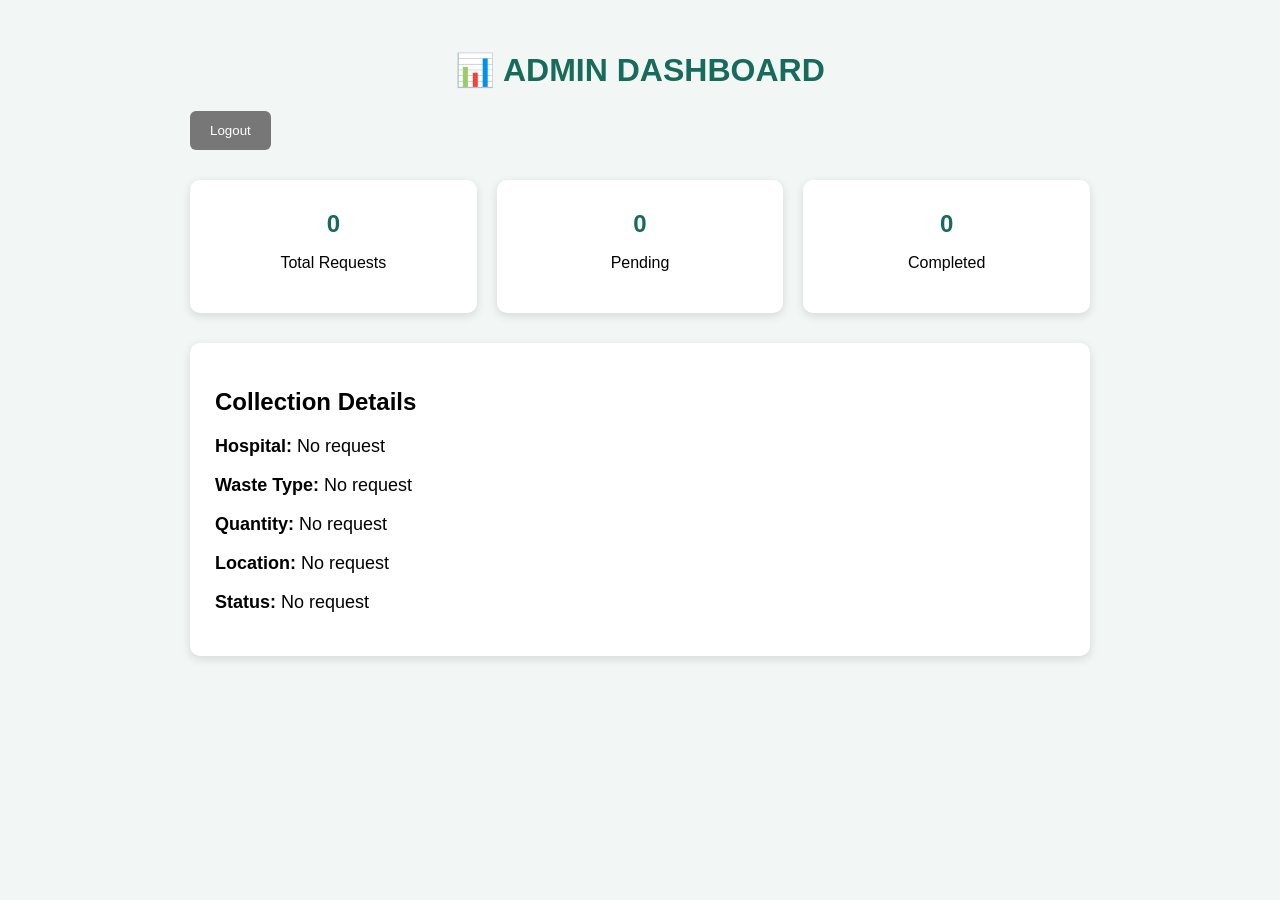
==== admin.html @ 08ec8abb "Add files via upload" ====
<!DOCTYPE html>
<html>
<head>
    <title>Admin Dashboard</title>

    <style>
        body {
            font-family: Arial, sans-serif;
            background-color: #f2f7f5;
            margin: 0;
            padding: 30px;
        }

        .container {
            max-width: 900px;
            margin: auto;
        }

        h1 {
            text-align: center;
            color: #176b5b;
        }

        .cards {
            display: flex;
            gap: 20px;
            margin: 30px 0;
        }

        .box {
            flex: 1;
            background: white;
            padding: 25px;
            text-align: center;
            border-radius: 10px;
            box-shadow: 0 3px 10px rgba(0,0,0,0.12);
        }

        .box h2 {
            margin: 5px;
            color: #176b5b;
        }

        .details {
            background: white;
            padding: 25px;
            border-radius: 10px;
            box-shadow: 0 3px 10px rgba(0,0,0,0.12);
        }

        .details p {
            font-size: 18px;
        }

        button {
            background-color: #176b5b;
            color: white;
            border: none;
            padding: 12px 20px;
            border-radius: 6px;
            cursor: pointer;
        }

        .logout {
            background-color: #777;
        }
    </style>
</head>

<body>

<div class="container">

    <h1>📊 ADMIN DASHBOARD</h1>

    <button class="logout" onclick="logout()">Logout</button>

    <div class="cards">

        <div class="box">
            <h2 id="totalRequests">0</h2>
            <p>Total Requests</p>
        </div>

        <div class="box">
            <h2 id="pending">0</h2>
            <p>Pending</p>
        </div>

        <div class="box">
            <h2 id="completed">0</h2>
            <p>Completed</p>
        </div>

    </div>

    <div class="details">

        <h2>Collection Details</h2>

        <p><b>Hospital:</b> <span id="adminHospital">No request</span></p>

        <p><b>Waste Type:</b> <span id="adminWaste">No request</span></p>

        <p><b>Quantity:</b> <span id="adminQuantity">No request</span></p>

        <p><b>Location:</b> <span id="adminLocation">No request</span></p>

        <p><b>Status:</b> <span id="adminStatus">No request</span></p>

    </div>

</div>

<script>

function logout() {
    window.location.href = "login.html";
}

window.onload = function() {

    let hospital = localStorage.getItem("hospital");
    let waste = localStorage.getItem("waste");
    let quantity = localStorage.getItem("quantity");
    let location = localStorage.getItem("location");

    if (hospital) {

        document.getElementById("adminHospital").innerHTML = hospital;
        document.getElementById("adminWaste").innerHTML = waste;
        document.getElementById("adminQuantity").innerHTML = quantity + " kg";
        document.getElementById("adminLocation").innerHTML = location;
        document.getElementById("adminStatus").innerHTML = "Request Submitted";

        document.getElementById("totalRequests").innerHTML = "1";
        document.getElementById("pending").innerHTML = "1";
        document.getElementById("completed").innerHTML = "0";
    }

};

</script>

</body>
</html>
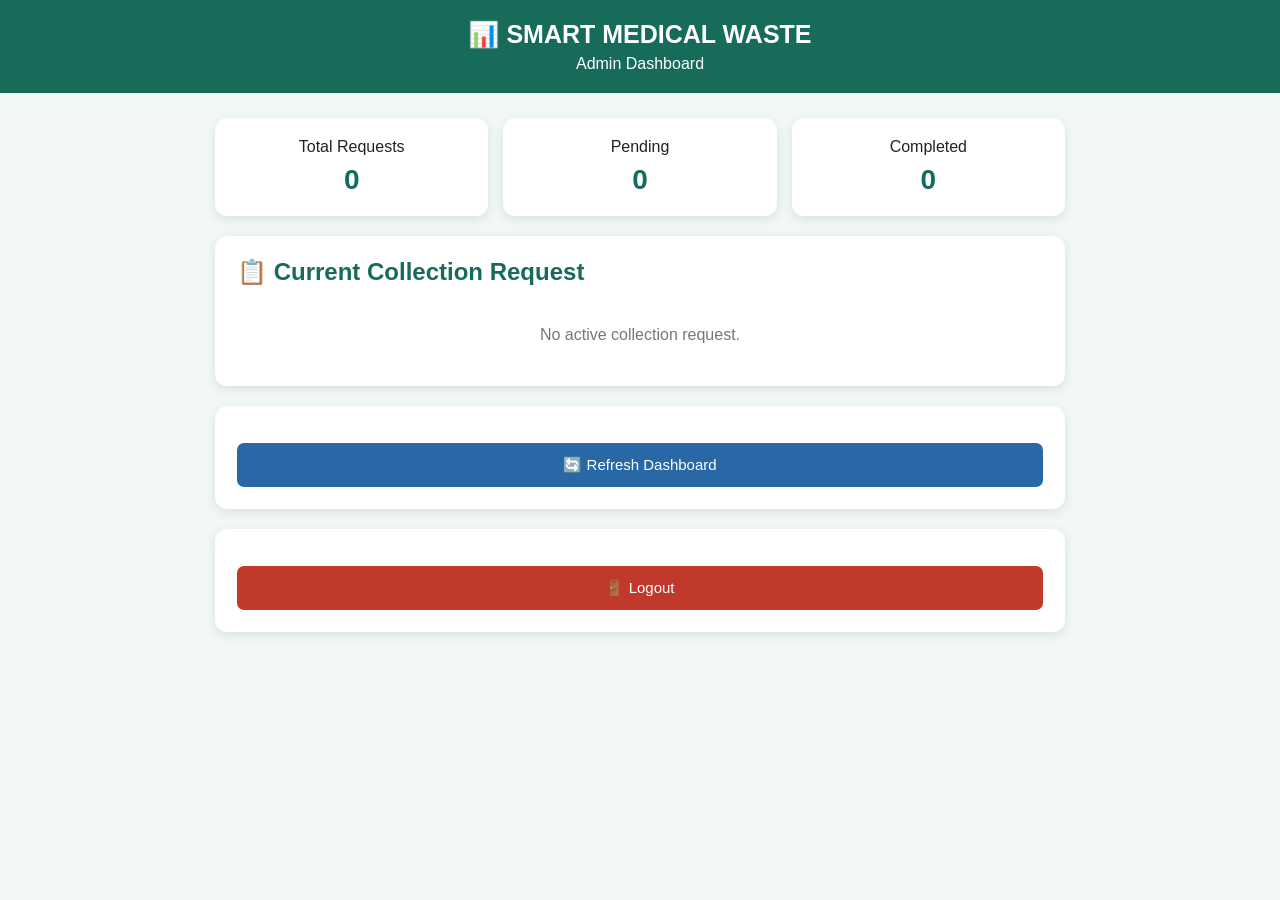
==== commit faab544e: "Add files via upload" ====
--- a/admin.html
+++ b/admin.html
@@ -1,144 +1,432 @@
 <!DOCTYPE html>
 <html>
 <head>
-    <title>Admin Dashboard</title>
+    <title>Admin Dashboard - Smart Medical Waste</title>
 
     <style>
+        * {
+            box-sizing: border-box;
+        }
+
         body {
+            margin: 0;
             font-family: Arial, sans-serif;
-            background-color: #f2f7f5;
+            background: #f1f8f6;
+            color: #222;
+        }
+
+        header {
+            background: #176b5b;
+            color: white;
+            padding: 20px;
+            text-align: center;
+        }
+
+        header h1 {
             margin: 0;
-            padding: 30px;
+            font-size: 25px;
+        }
+
+        header p {
+            margin: 6px 0 0;
         }
 
         .container {
-            max-width: 900px;
-            margin: auto;
-        }
-
-        h1 {
+            width: 92%;
+            max-width: 850px;
+            margin: 25px auto;
+        }
+
+        .card {
+            background: white;
+            padding: 22px;
+            margin-bottom: 20px;
+            border-radius: 12px;
+            box-shadow: 0 3px 12px rgba(0,0,0,0.10);
+        }
+
+        h2 {
+            color: #176b5b;
+            margin-top: 0;
+        }
+
+        .stats {
+            display: grid;
+            grid-template-columns: repeat(3, 1fr);
+            gap: 15px;
+            margin-bottom: 20px;
+        }
+
+        .stat-card {
+            background: white;
+            padding: 20px;
             text-align: center;
+            border-radius: 12px;
+            box-shadow: 0 3px 12px rgba(0,0,0,0.10);
+        }
+
+        .stat-number {
+            font-size: 28px;
+            font-weight: bold;
             color: #176b5b;
-        }
-
-        .cards {
-            display: flex;
-            gap: 20px;
-            margin: 30px 0;
-        }
-
-        .box {
-            flex: 1;
-            background: white;
-            padding: 25px;
+            margin-top: 8px;
+        }
+
+        .info-row {
+            padding: 10px 0;
+            border-bottom: 1px solid #eee;
+        }
+
+        .status {
+            padding: 12px;
+            margin-top: 15px;
+            border-radius: 7px;
+            background: #fff3cd;
+            font-weight: bold;
+        }
+
+        .no-request {
             text-align: center;
-            border-radius: 10px;
-            box-shadow: 0 3px 10px rgba(0,0,0,0.12);
-        }
-
-        .box h2 {
-            margin: 5px;
-            color: #176b5b;
-        }
-
-        .details {
-            background: white;
-            padding: 25px;
-            border-radius: 10px;
-            box-shadow: 0 3px 10px rgba(0,0,0,0.12);
-        }
-
-        .details p {
-            font-size: 18px;
+            color: #777;
+            padding: 20px;
         }
 
         button {
-            background-color: #176b5b;
+            width: 100%;
+            padding: 13px;
+            margin-top: 15px;
+            border: none;
+            border-radius: 7px;
             color: white;
-            border: none;
-            padding: 12px 20px;
-            border-radius: 6px;
+            background: #176b5b;
+            font-size: 15px;
             cursor: pointer;
         }
 
-        .logout {
-            background-color: #777;
+        .refresh-button {
+            background: #2868a6;
+        }
+
+        .logout-button {
+            background: #c0392b;
+        }
+
+        @media (max-width: 600px) {
+            .stats {
+                grid-template-columns: 1fr;
+            }
         }
     </style>
 </head>
 
 <body>
 
+<header>
+    <h1>📊 SMART MEDICAL WASTE</h1>
+    <p>Admin Dashboard</p>
+</header>
+
+
 <div class="container">
 
-    <h1>📊 ADMIN DASHBOARD</h1>
-
-    <button class="logout" onclick="logout()">Logout</button>
-
-    <div class="cards">
-
-        <div class="box">
-            <h2 id="totalRequests">0</h2>
-            <p>Total Requests</p>
+    <!-- STATISTICS -->
+
+    <div class="stats">
+
+        <div class="stat-card">
+            <div>Total Requests</div>
+            <div class="stat-number" id="totalRequests">0</div>
         </div>
 
-        <div class="box">
-            <h2 id="pending">0</h2>
-            <p>Pending</p>
+        <div class="stat-card">
+            <div>Pending</div>
+            <div class="stat-number" id="pendingRequests">0</div>
         </div>
 
-        <div class="box">
-            <h2 id="completed">0</h2>
-            <p>Completed</p>
+        <div class="stat-card">
+            <div>Completed</div>
+            <div class="stat-number" id="completedRequests">0</div>
         </div>
 
     </div>
 
-    <div class="details">
-
-        <h2>Collection Details</h2>
-
-        <p><b>Hospital:</b> <span id="adminHospital">No request</span></p>
-
-        <p><b>Waste Type:</b> <span id="adminWaste">No request</span></p>
-
-        <p><b>Quantity:</b> <span id="adminQuantity">No request</span></p>
-
-        <p><b>Location:</b> <span id="adminLocation">No request</span></p>
-
-        <p><b>Status:</b> <span id="adminStatus">No request</span></p>
+
+    <!-- CURRENT REQUEST -->
+
+    <div class="card">
+
+        <h2>📋 Current Collection Request</h2>
+
+        <div id="noRequest" class="no-request">
+            No active collection request.
+        </div>
+
+
+        <div id="requestDetails" style="display:none;">
+
+            <div class="info-row">
+                <b>Request ID:</b>
+                <span id="requestId">-</span>
+            </div>
+
+            <div class="info-row">
+                <b>Hospital:</b>
+                <span id="hospital">-</span>
+            </div>
+
+            <div class="info-row">
+                <b>Waste Type:</b>
+                <span id="waste">-</span>
+            </div>
+
+            <div class="info-row">
+                <b>Quantity:</b>
+                <span id="quantity">-</span>
+            </div>
+
+            <div class="info-row">
+                <b>Collection Location:</b>
+                <span id="location">-</span>
+            </div>
+
+            <div class="info-row">
+                <b>AI Category:</b>
+                <span id="aiCategory">-</span>
+            </div>
+
+            <div class="info-row">
+                <b>AI Confidence:</b>
+                <span id="aiConfidence">-</span>
+            </div>
+
+            <div class="info-row">
+                <b>Request Created:</b>
+                <span id="requestTime">-</span>
+            </div>
+
+            <div class="status">
+                Collection Status:
+                <span id="status">Pending</span>
+            </div>
+
+        </div>
 
     </div>
 
+
+    <!-- REFRESH -->
+
+    <div class="card">
+
+        <button
+            class="refresh-button"
+            onclick="loadDashboard()">
+            🔄 Refresh Dashboard
+        </button>
+
+    </div>
+
+
+    <!-- LOGOUT -->
+
+    <div class="card">
+
+        <button
+            class="logout-button"
+            onclick="logout()">
+            🚪 Logout
+        </button>
+
+    </div>
+
 </div>
 
+
 <script>
 
-function logout() {
-    window.location.href = "login.html";
-}
-
-window.onload = function() {
-
-    let hospital = localStorage.getItem("hospital");
-    let waste = localStorage.getItem("waste");
-    let quantity = localStorage.getItem("quantity");
-    let location = localStorage.getItem("location");
-
-    if (hospital) {
-
-        document.getElementById("adminHospital").innerHTML = hospital;
-        document.getElementById("adminWaste").innerHTML = waste;
-        document.getElementById("adminQuantity").innerHTML = quantity + " kg";
-        document.getElementById("adminLocation").innerHTML = location;
-        document.getElementById("adminStatus").innerHTML = "Request Submitted";
-
-        document.getElementById("totalRequests").innerHTML = "1";
-        document.getElementById("pending").innerHTML = "1";
-        document.getElementById("completed").innerHTML = "0";
+    // =========================
+    // LOAD DASHBOARD
+    // =========================
+
+    function loadDashboard() {
+
+        let activeRequest =
+            localStorage.getItem("activeRequest");
+
+
+        let status =
+            localStorage.getItem("collectionStatus")
+            || "Pending";
+
+
+        // =========================
+        // NO ACTIVE REQUEST
+        // =========================
+
+        if (activeRequest !== "true") {
+
+            document.getElementById(
+                "noRequest"
+            ).style.display = "block";
+
+            document.getElementById(
+                "requestDetails"
+            ).style.display = "none";
+
+            document.getElementById(
+                "totalRequests"
+            ).innerText = "0";
+
+            document.getElementById(
+                "pendingRequests"
+            ).innerText = "0";
+
+            document.getElementById(
+                "completedRequests"
+            ).innerText = "0";
+
+            return;
+        }
+
+
+        // =========================
+        // SHOW REQUEST
+        // =========================
+
+        document.getElementById(
+            "noRequest"
+        ).style.display = "none";
+
+        document.getElementById(
+            "requestDetails"
+        ).style.display = "block";
+
+
+        // =========================
+        // REQUEST DETAILS
+        // =========================
+
+        document.getElementById(
+            "requestId"
+        ).innerText =
+            localStorage.getItem("requestId") || "-";
+
+
+        document.getElementById(
+            "hospital"
+        ).innerText =
+            localStorage.getItem("hospital") || "-";
+
+
+        document.getElementById(
+            "waste"
+        ).innerText =
+            localStorage.getItem("waste") || "-";
+
+
+        document.getElementById(
+            "quantity"
+        ).innerText =
+            localStorage.getItem("quantity") || "-";
+
+
+        document.getElementById(
+            "location"
+        ).innerText =
+            localStorage.getItem("location") || "-";
+
+
+        document.getElementById(
+            "aiCategory"
+        ).innerText =
+            localStorage.getItem("requestAICategory")
+            || localStorage.getItem("aiWasteCategory")
+            || "-";
+
+
+        document.getElementById(
+            "aiConfidence"
+        ).innerText =
+            localStorage.getItem("requestAIConfidence")
+            || localStorage.getItem("aiConfidence")
+            || "-";
+
+
+        document.getElementById(
+            "requestTime"
+        ).innerText =
+            localStorage.getItem("requestTime") || "-";
+
+
+        document.getElementById(
+            "status"
+        ).innerText = status;
+
+
+        // =========================
+        // STATISTICS
+        // =========================
+
+        document.getElementById(
+            "totalRequests"
+        ).innerText = "1";
+
+
+        if (status === "Completed") {
+
+            document.getElementById(
+                "pendingRequests"
+            ).innerText = "0";
+
+            document.getElementById(
+                "completedRequests"
+            ).innerText = "1";
+
+        }
+
+        else {
+
+            document.getElementById(
+                "pendingRequests"
+            ).innerText = "1";
+
+            document.getElementById(
+                "completedRequests"
+            ).innerText = "0";
+        }
+
     }
 
-};
+
+    // =========================
+    // LOGOUT
+    // =========================
+
+    function logout() {
+
+        localStorage.removeItem("loggedIn");
+
+        localStorage.removeItem("userRole");
+
+        window.location.href =
+            "login.html";
+    }
+
+
+    // =========================
+    // AUTO UPDATE
+    // =========================
+
+    setInterval(function() {
+
+        loadDashboard();
+
+    }, 1000);
+
+
+    // FIRST LOAD
+
+    loadDashboard();
 
 </script>
 
